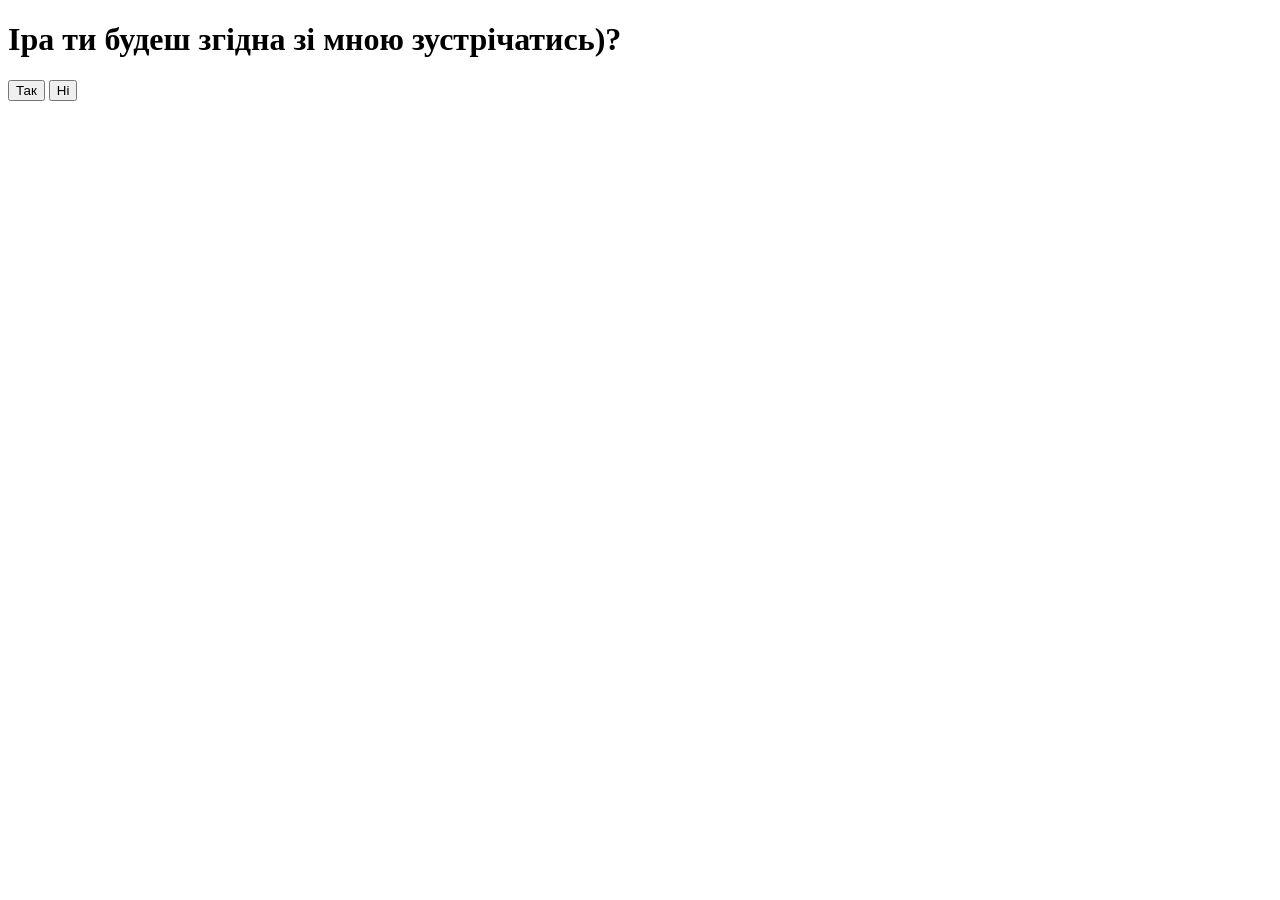
==== index.html @ 9d4502f9 "Add files via upload" ====
<!DOCTYPE html>
<html lang="ru">
<head>
    <meta charset="UTF-8">
    <meta name="viewport" content="width=device-width, initial-scale=1.0">
    <title>Іра ти будеш згідна зі мною зустрічатись)?</title>
    <meta name="description" content="Це запитання для Іри, чи буде вона зустрічатися зі мною.">
    <meta name="keywords" content="Іра, запитання, зустрічатися, любов">
    <meta name="author" content="Твоє ім'я">
    <link rel="stylesheet" href="styles/style.css">
    <link rel="preconnect" href="https://fonts.googleapis.com">
    <link rel="preconnect" href="https://fonts.gstatic.com" crossorigin>
    <link href="https://fonts.googleapis.com/css2?family=Bona+Nova+SC:ital,wght@0,400;0,700;1,400&display=swap" rel="stylesheet">
</head>
<body>
    <div class="heart-container"></div>
    <div class="container">
        <h1>Іра ти будеш згідна зі мною зустрічатись)?</h1>
        <div class="buttons">
            <button id="yesButton">Так</button>
            <button id="noButton">Ні</button>
        </div>
    </div>

    <script src="scripts/script.js"></script>
</body>
</html>
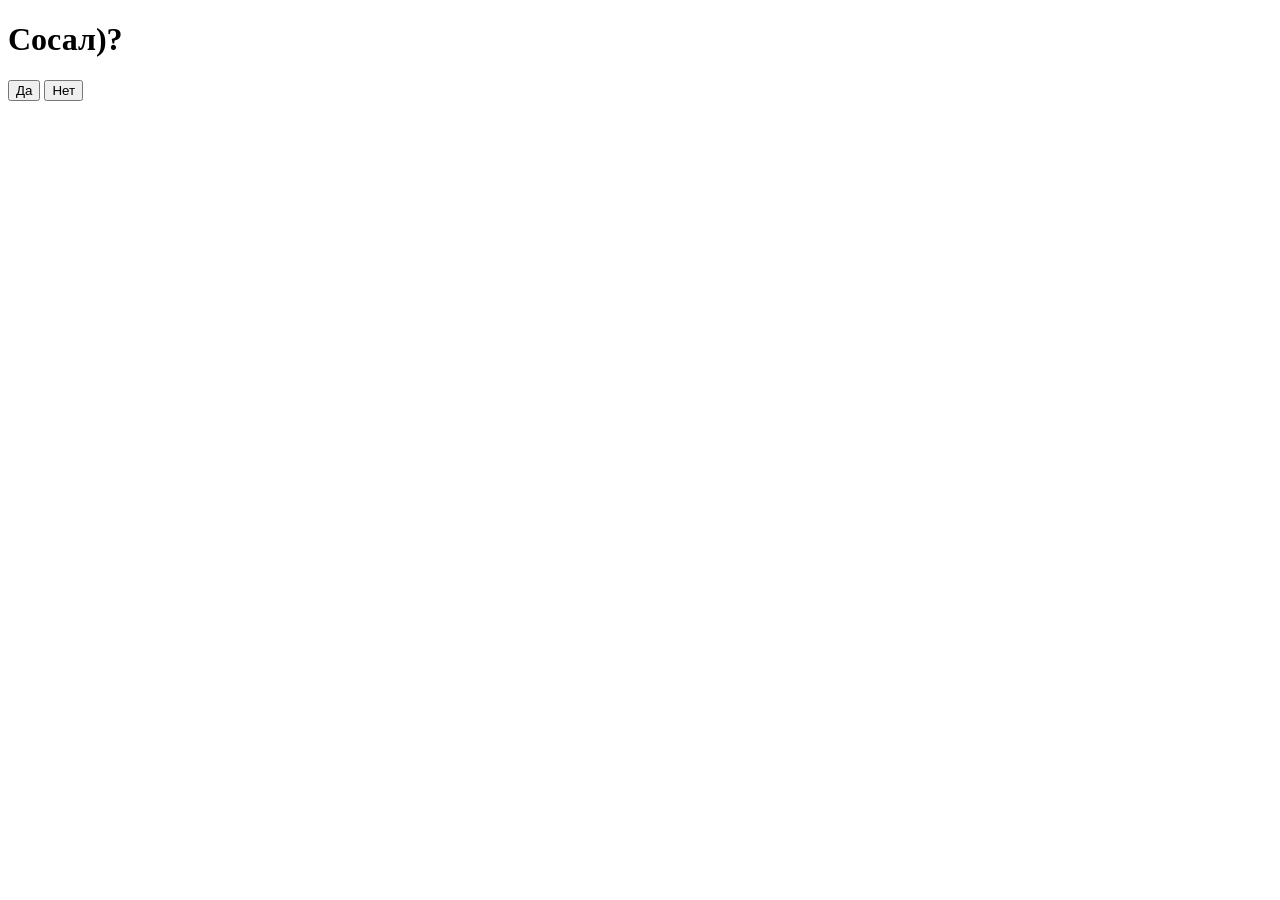
==== commit b07e60b5: "Update index.html" ====
--- a/index.html
+++ b/index.html
@@ -3,10 +3,10 @@
 <head>
     <meta charset="UTF-8">
     <meta name="viewport" content="width=device-width, initial-scale=1.0">
-    <title>Іра ти будеш згідна зі мною зустрічатись)?</title>
-    <meta name="description" content="Це запитання для Іри, чи буде вона зустрічатися зі мною.">
-    <meta name="keywords" content="Іра, запитання, зустрічатися, любов">
-    <meta name="author" content="Твоє ім'я">
+    <title>Сосал)?</title>
+    <meta name="description" content="Сосал?.">
+    <meta name="keywords" content="Сосал">
+    <meta name="author" content="Твое имя">
     <link rel="stylesheet" href="styles/style.css">
     <link rel="preconnect" href="https://fonts.googleapis.com">
     <link rel="preconnect" href="https://fonts.gstatic.com" crossorigin>
@@ -15,13 +15,13 @@
 <body>
     <div class="heart-container"></div>
     <div class="container">
-        <h1>Іра ти будеш згідна зі мною зустрічатись)?</h1>
+        <h1>Сосал)?</h1>
         <div class="buttons">
-            <button id="yesButton">Так</button>
-            <button id="noButton">Ні</button>
+            <button id="yesButton">Да</button>
+            <button id="noButton">Нет</button>
         </div>
     </div>
 
     <script src="scripts/script.js"></script>
 </body>
-</html>+</html>
